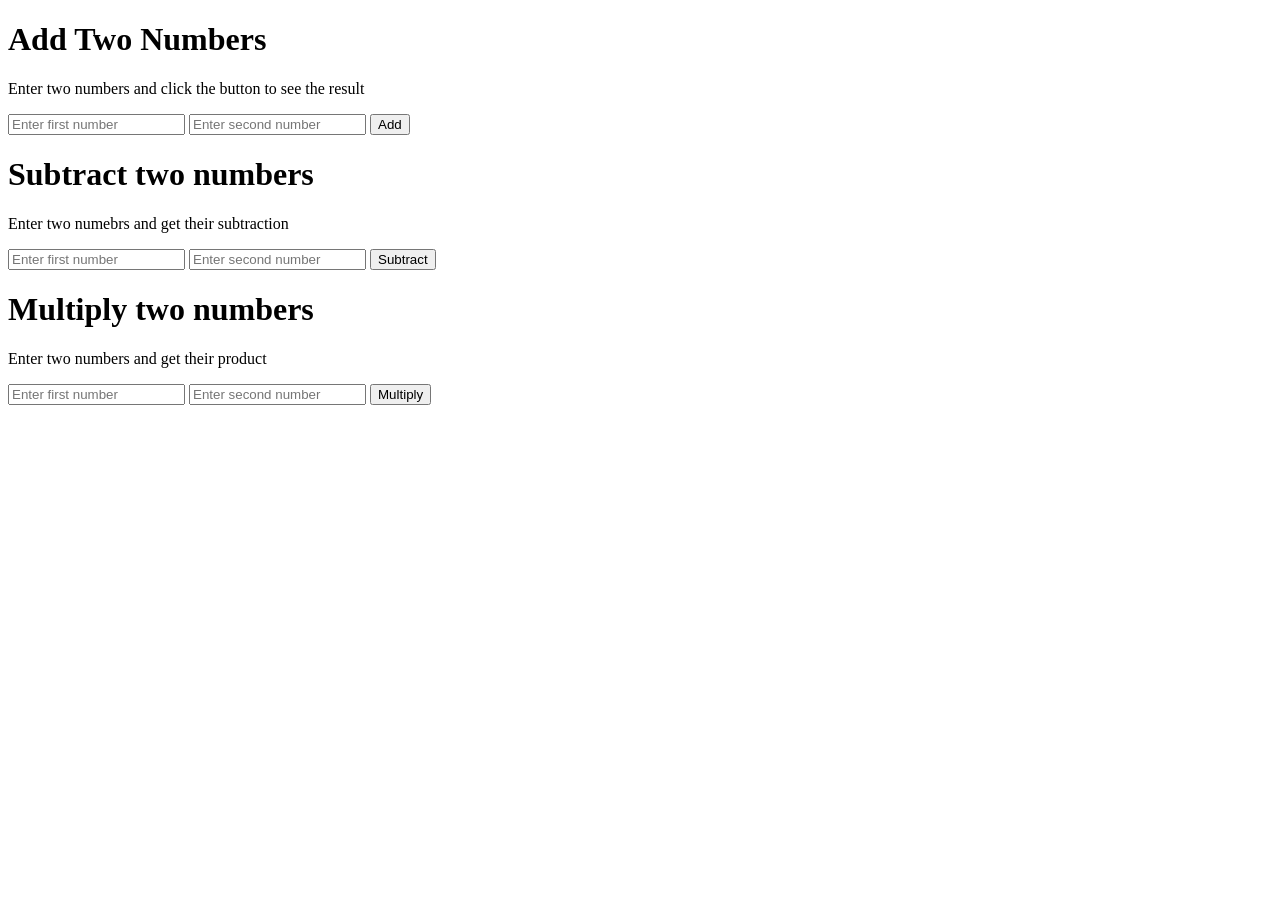
==== week-2/calculator.html @ 9ef5c9d0 "Added all in one" ====
<!DOCTYPE html>
<html>
<head>
    <title> Add Two Numbers </title>
</head>
<body>
    <h1> Add Two Numbers </h1>
    <p> Enter two numbers and click the button to see the result </p>
    <input type="number" id="num1" placeholder="Enter first number">
    <input type="number" id="num2" placeholder="Enter second number">
    <button onclick="sum()">Add</button>
    <p id="addresult"></p>

    <h1>Subtract two numbers</h1>
        <p> Enter two numebrs and get their subtraction </p>
        <input type="number" id ="num1" placeholder = "Enter first number">
        <input type="number" id="num2" placeholder = "Enter second number">
        <button onclick="sub()">Subtract</button>
        <p id="subresults"></p>

    <h1>Multiply two numbers</h1>
    <p> Enter two numbers and get their product </p>
    <input type="number" id ="num1" placeholder = "Enter first number">
    <input type="number" id="num2" placeholder = "Enter second number">
    <button onclick="multiply()">Multiply</button>
    <p id="mulresults"></p>


    <script src="script.js"></script>

</body>
</html>
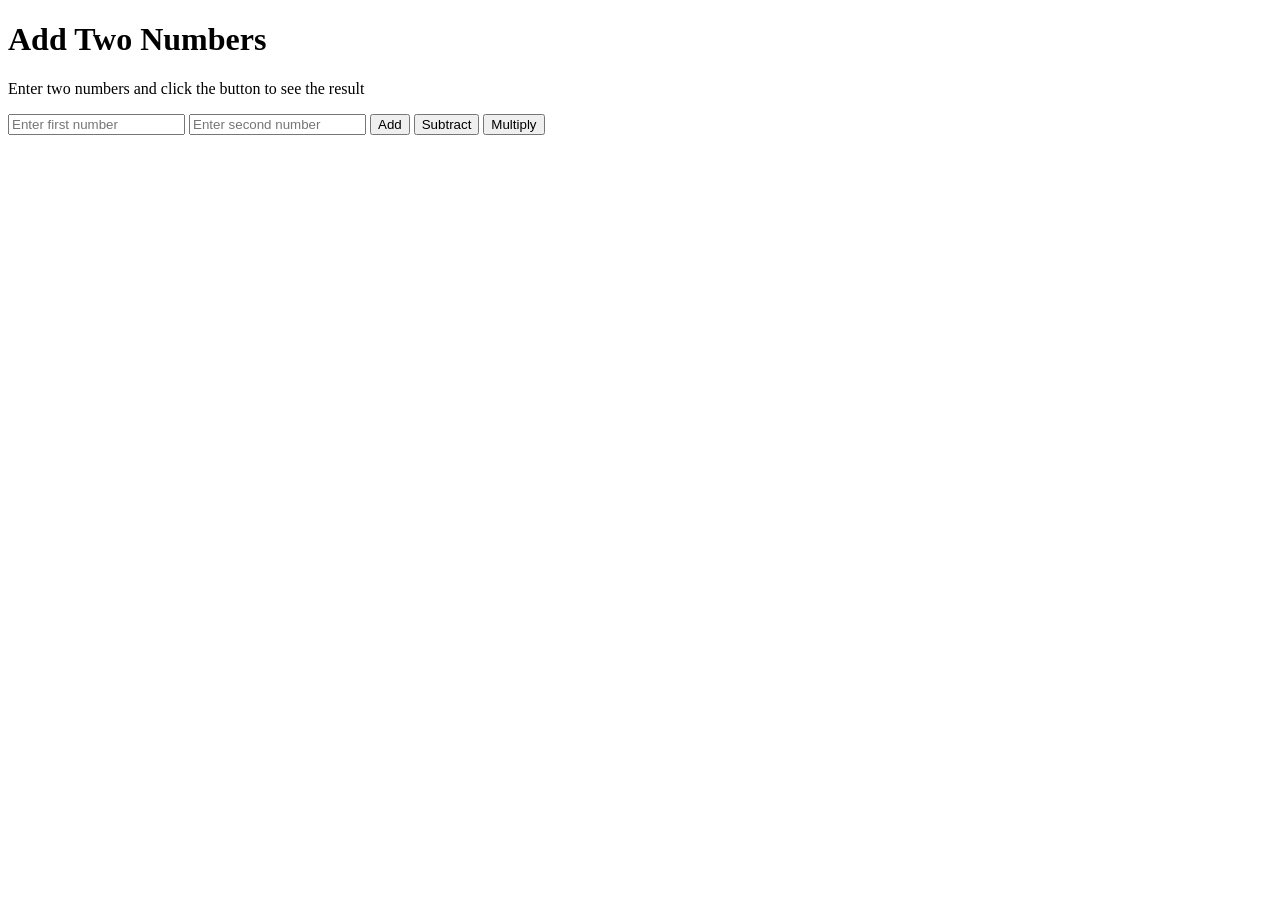
==== commit 60310eea: "Added all in same" ====
--- a/week-2/calculator.html
+++ b/week-2/calculator.html
@@ -9,23 +9,9 @@
     <input type="number" id="num1" placeholder="Enter first number">
     <input type="number" id="num2" placeholder="Enter second number">
     <button onclick="sum()">Add</button>
-    <p id="addresult"></p>
-
-    <h1>Subtract two numbers</h1>
-        <p> Enter two numebrs and get their subtraction </p>
-        <input type="number" id ="num1" placeholder = "Enter first number">
-        <input type="number" id="num2" placeholder = "Enter second number">
-        <button onclick="sub()">Subtract</button>
-        <p id="subresults"></p>
-
-    <h1>Multiply two numbers</h1>
-    <p> Enter two numbers and get their product </p>
-    <input type="number" id ="num1" placeholder = "Enter first number">
-    <input type="number" id="num2" placeholder = "Enter second number">
+    <button onclick="sub()">Subtract</button>
     <button onclick="multiply()">Multiply</button>
-    <p id="mulresults"></p>
-
-
+    <p id="results"></p>
     <script src="script.js"></script>
 
 </body>
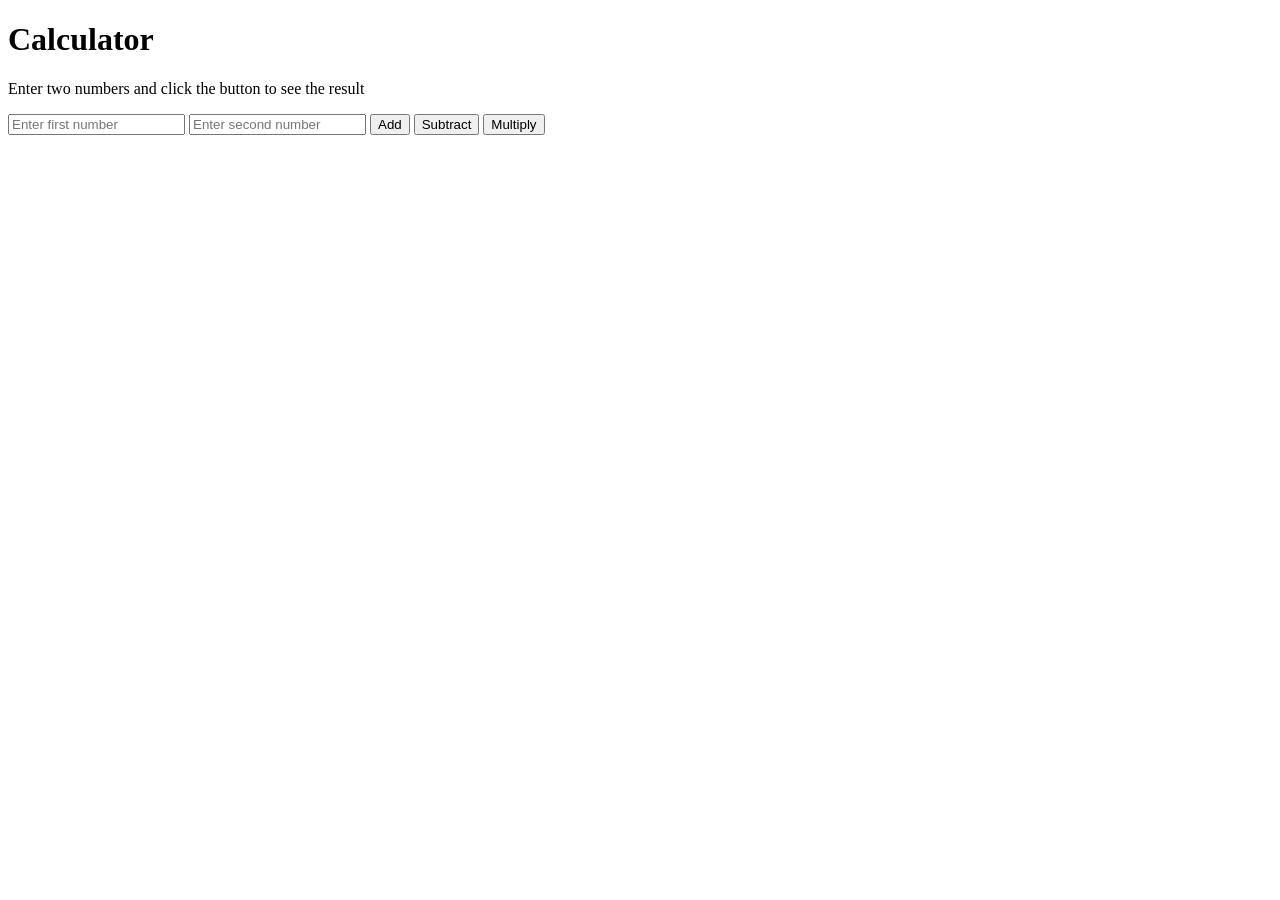
==== commit 7cd3b05e: "Added in same file" ====
--- a/week-2/calculator.html
+++ b/week-2/calculator.html
@@ -1,17 +1,17 @@
 <!DOCTYPE html>
 <html>
 <head>
-    <title> Add Two Numbers </title>
+    <title> Calculator </title>
 </head>
 <body>
-    <h1> Add Two Numbers </h1>
+    <h1> Calculator </h1>
     <p> Enter two numbers and click the button to see the result </p>
     <input type="number" id="num1" placeholder="Enter first number">
     <input type="number" id="num2" placeholder="Enter second number">
     <button onclick="sum()">Add</button>
     <button onclick="sub()">Subtract</button>
     <button onclick="multiply()">Multiply</button>
-    <p id="results"></p>
+    <p id="result"></p>
     <script src="script.js"></script>
 
 </body>
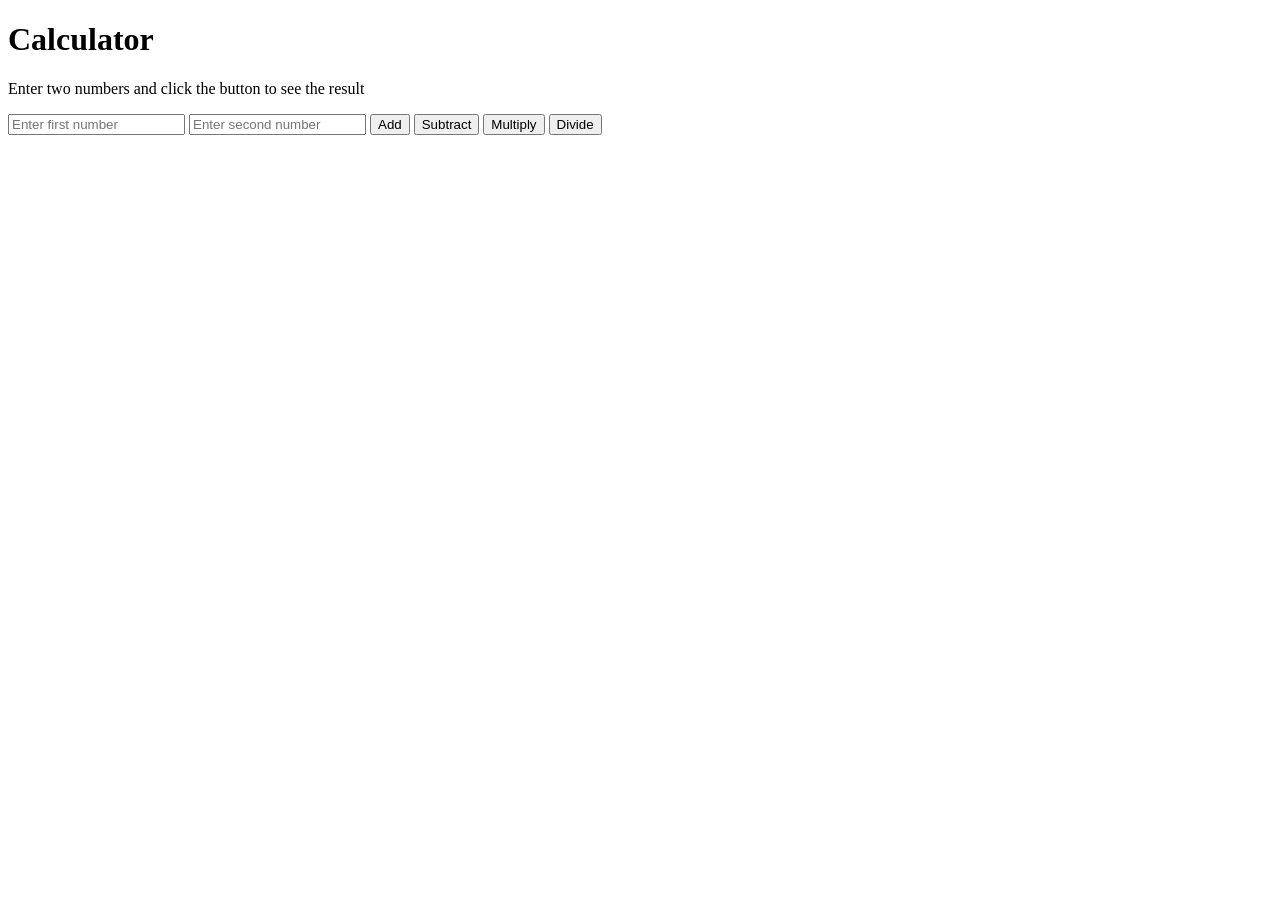
==== commit 4a588e10: "Calculator" ====
--- a/week-2/calculator.html
+++ b/week-2/calculator.html
@@ -11,6 +11,7 @@
     <button onclick="sum()">Add</button>
     <button onclick="sub()">Subtract</button>
     <button onclick="multiply()">Multiply</button>
+    <button onclick="divison()">Divide</button>
     <p id="result"></p>
     <script src="script.js"></script>
 
